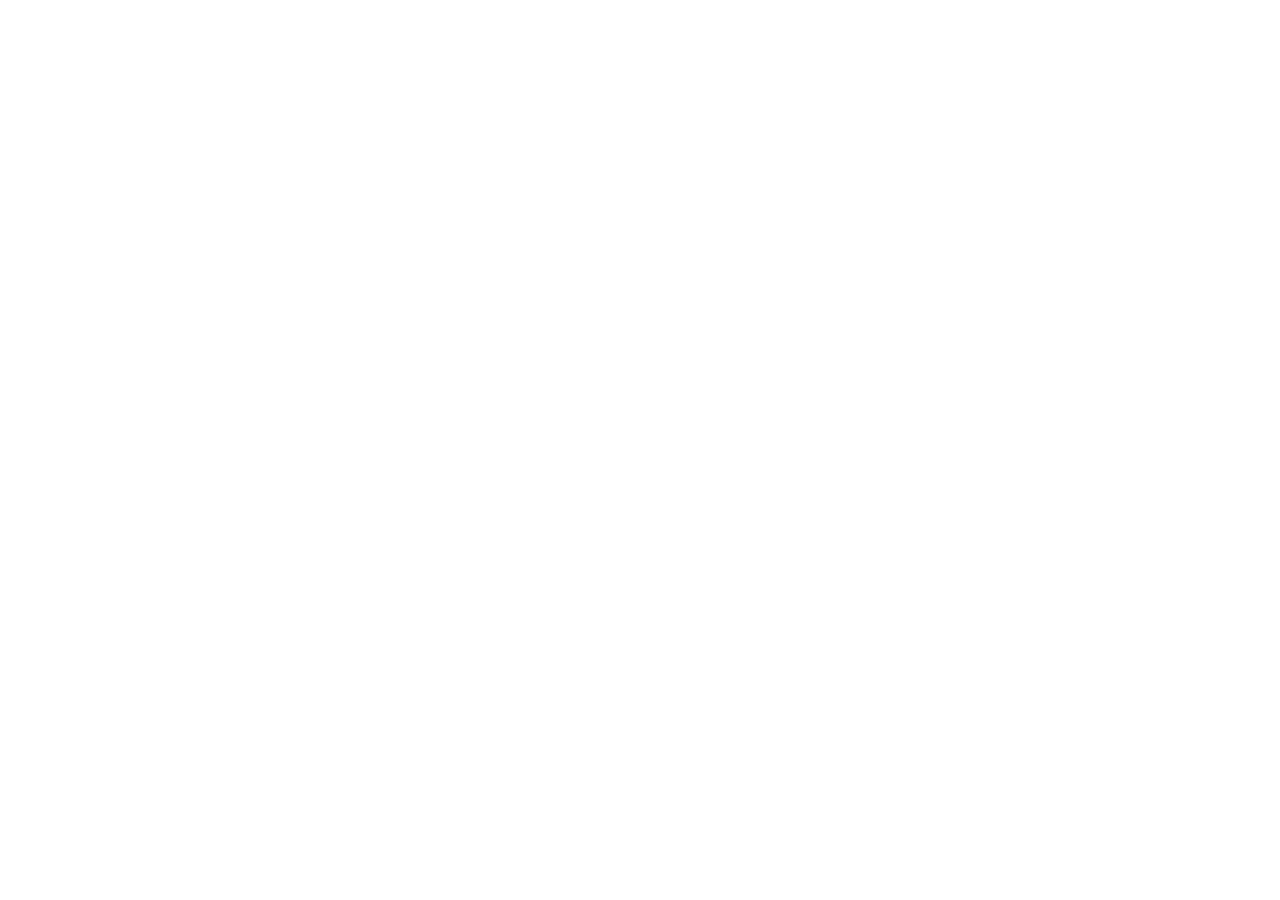
==== index.html @ efc93064 "first commit" ====
<!doctype html>
<html lang="en">
  <head>
    <meta charset="UTF-8" />
    <meta name="viewport" content="width=device-width, initial-scale=1.0" />
    <title>Document</title>
    <script src="./script.js" defer></script>
    <link rel="stylesheet" href="./style.css" />
  </head>
  <body></body>
</html>
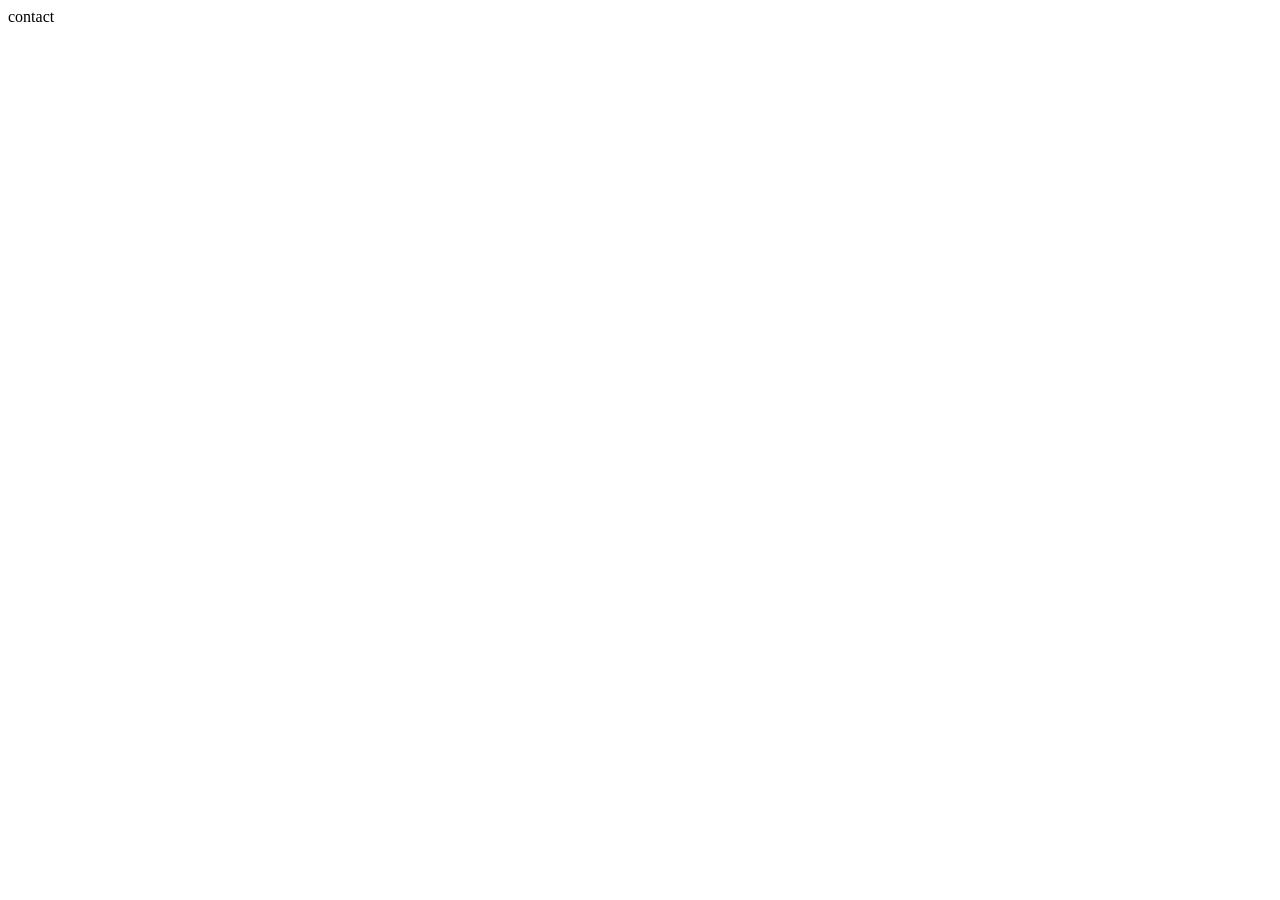
==== commit 3483caf3: "setTimeOut" ====
--- a/index.html
+++ b/index.html
@@ -7,5 +7,7 @@
     <script src="./script.js" defer></script>
     <link rel="stylesheet" href="./style.css" />
   </head>
-  <body></body>
+  <body>
+    <div class="contact">contact</div>
+  </body>
 </html>
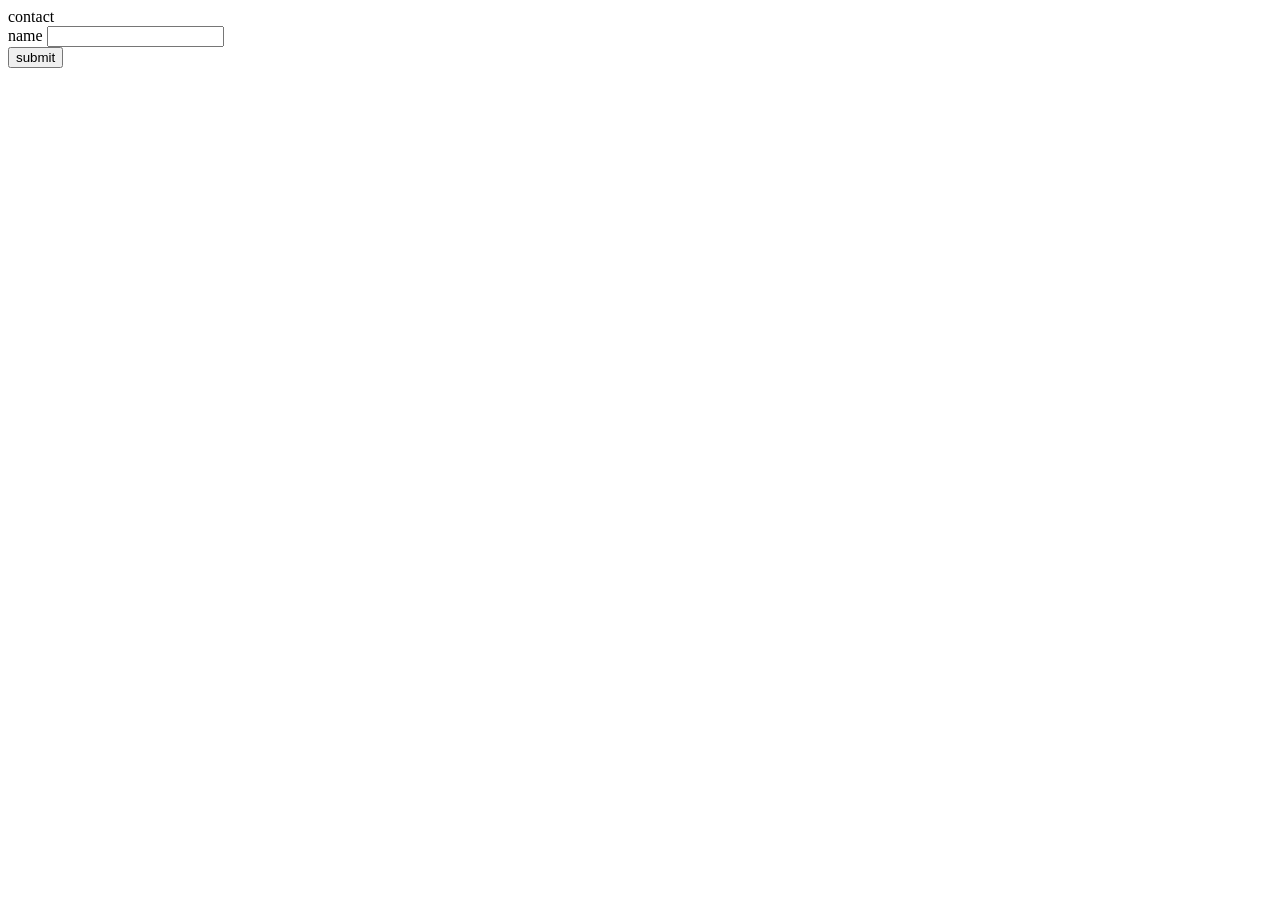
==== commit 490ebf44: "setInterval" ====
--- a/index.html
+++ b/index.html
@@ -9,5 +9,15 @@
   </head>
   <body>
     <div class="contact">contact</div>
+
+    <div class="notify">successful</div>
+
+    <form id="register">
+      <div>
+        <label for="name">name</label>
+        <input type="text" id="name" />
+      </div>
+      <button type="submit">submit</button>
+    </form>
   </body>
 </html>
--- a/style.css
+++ b/style.css
@@ -0,0 +1,14 @@
+.notify {
+  position: absolute;
+  background-color: green;
+  color: white;
+  width: 100px;
+  height: 30px;
+  top: 0;
+  left: 50%;
+  display: none;
+}
+
+.show {
+  display: block;
+}
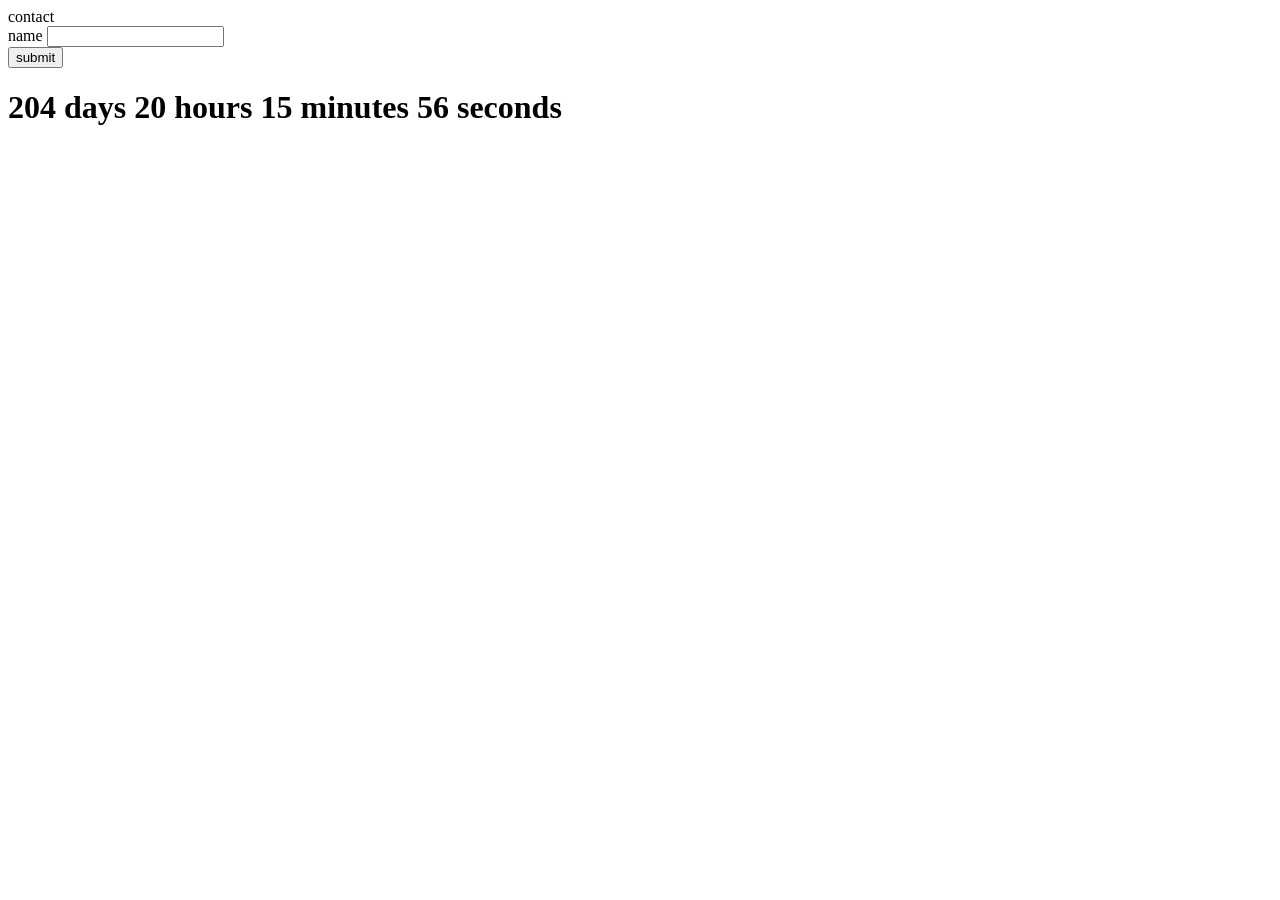
==== commit 97d23436: "countdown" ====
--- a/index.html
+++ b/index.html
@@ -1,4 +1,4 @@
-<!doctype html>
+<!DOCTYPE html>
 <html lang="en">
   <head>
     <meta charset="UTF-8" />
@@ -19,5 +19,6 @@
       </div>
       <button type="submit">submit</button>
     </form>
+    <h1 id="countdown"></h1>
   </body>
 </html>
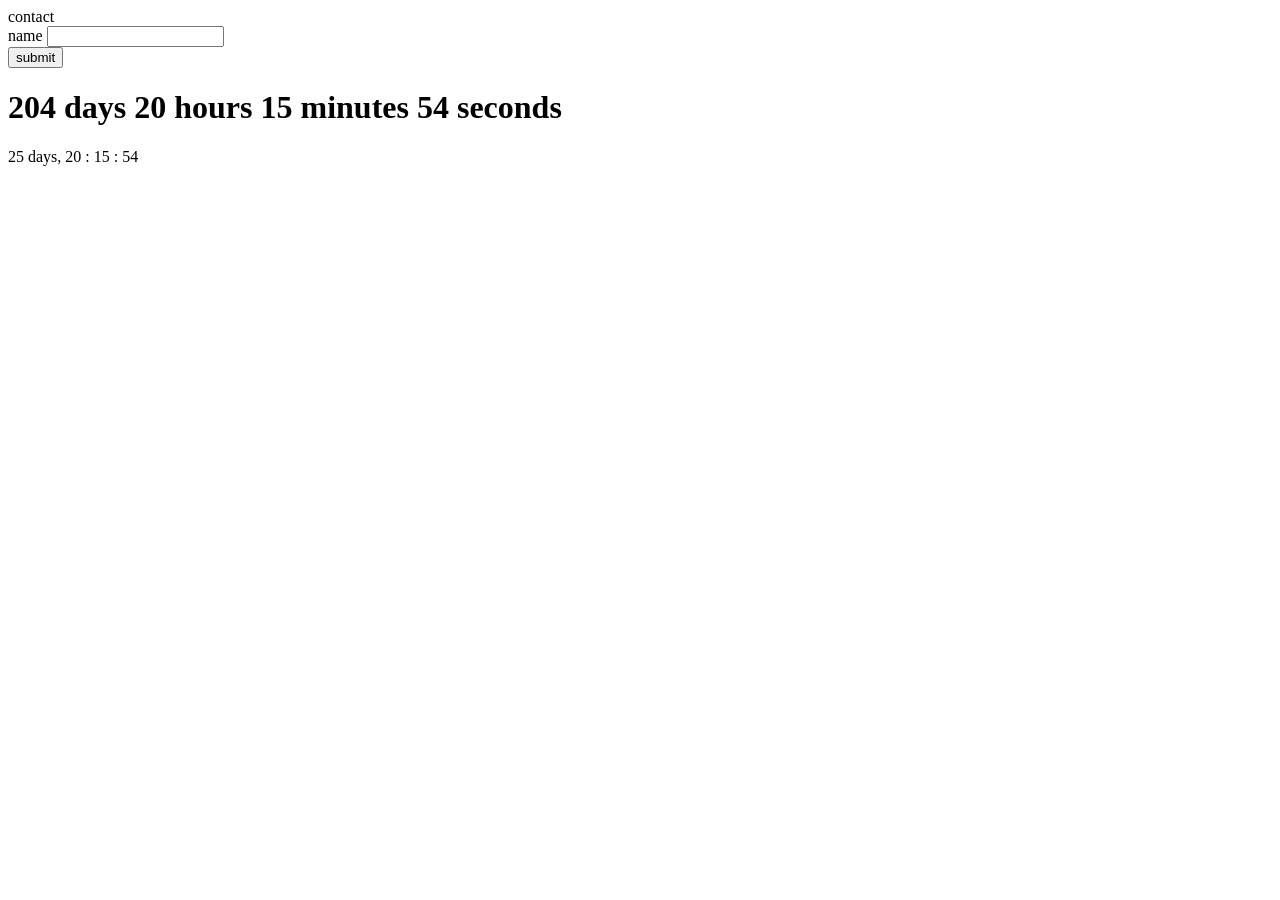
==== commit 14fe4d54: "nextNewYear" ====
--- a/index.html
+++ b/index.html
@@ -20,5 +20,7 @@
       <button type="submit">submit</button>
     </form>
     <h1 id="countdown"></h1>
+
+    <div class="remaining_time"></div>
   </body>
 </html>
